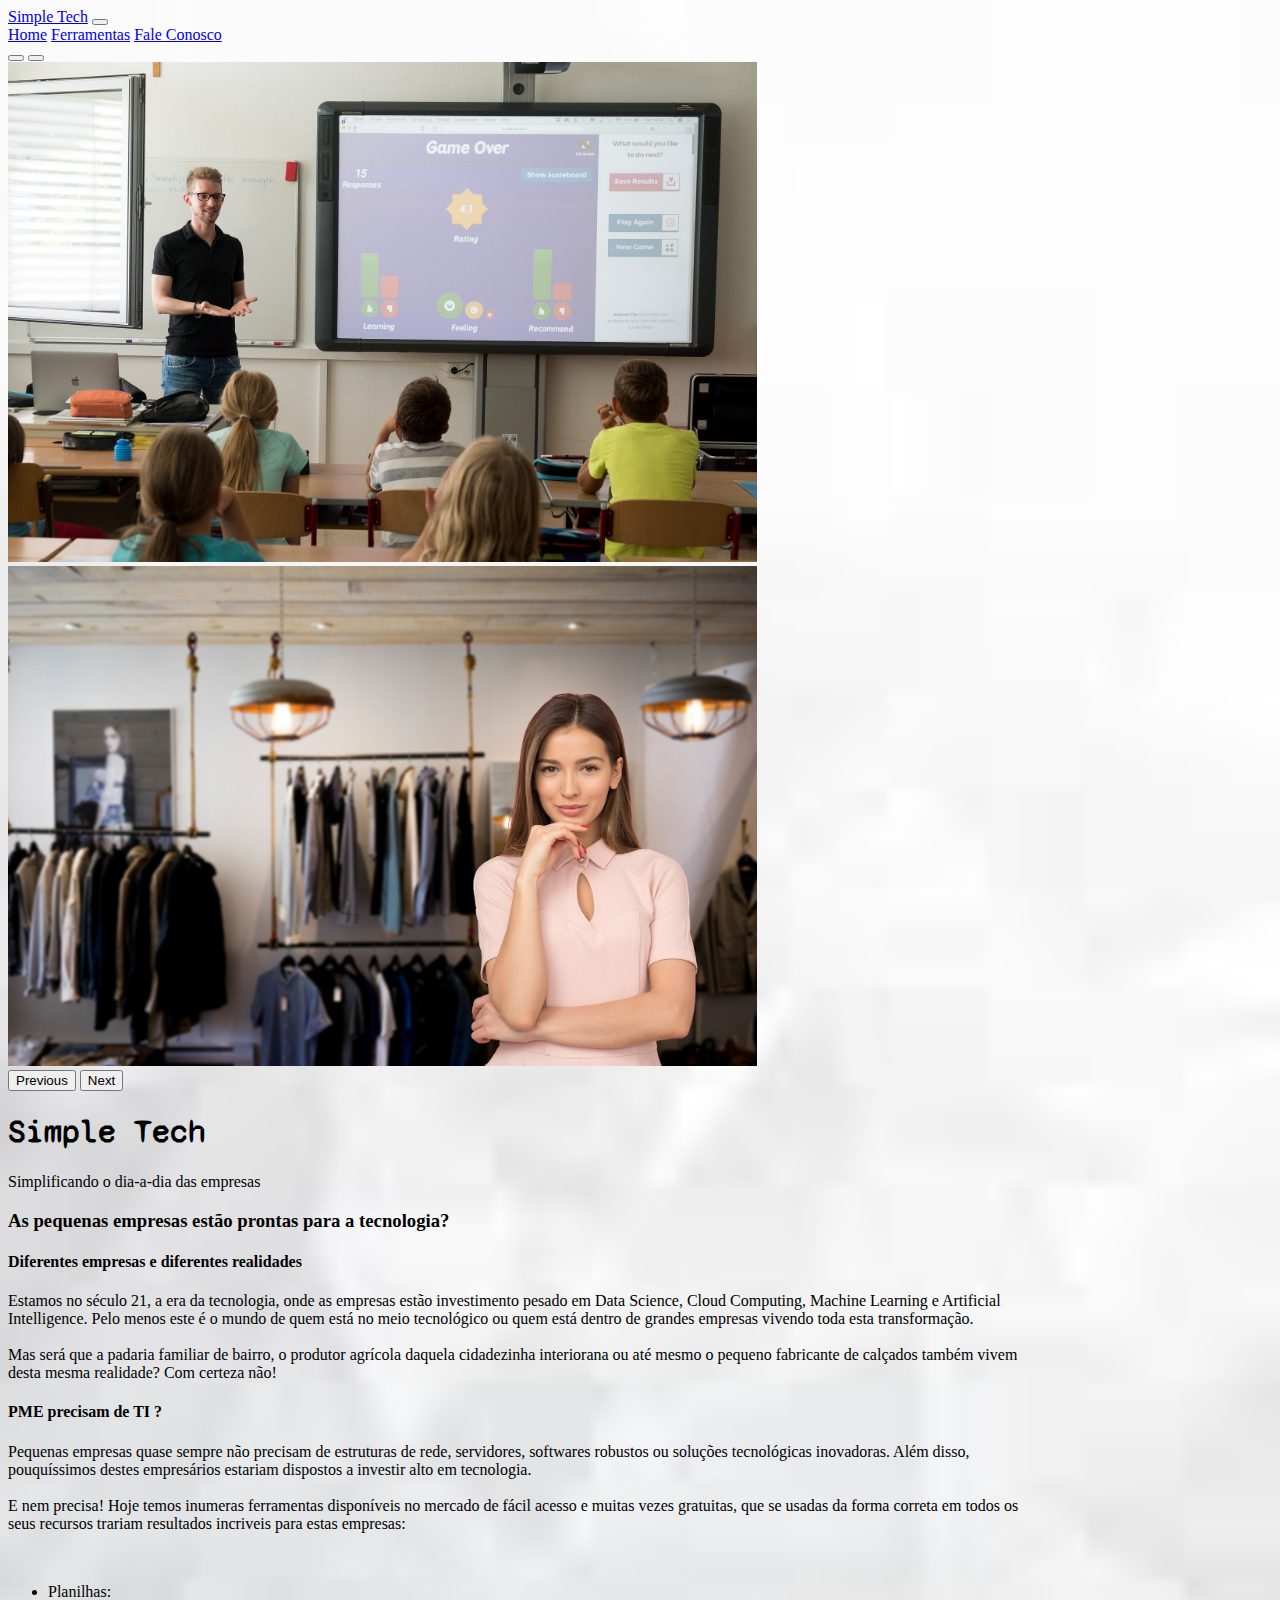
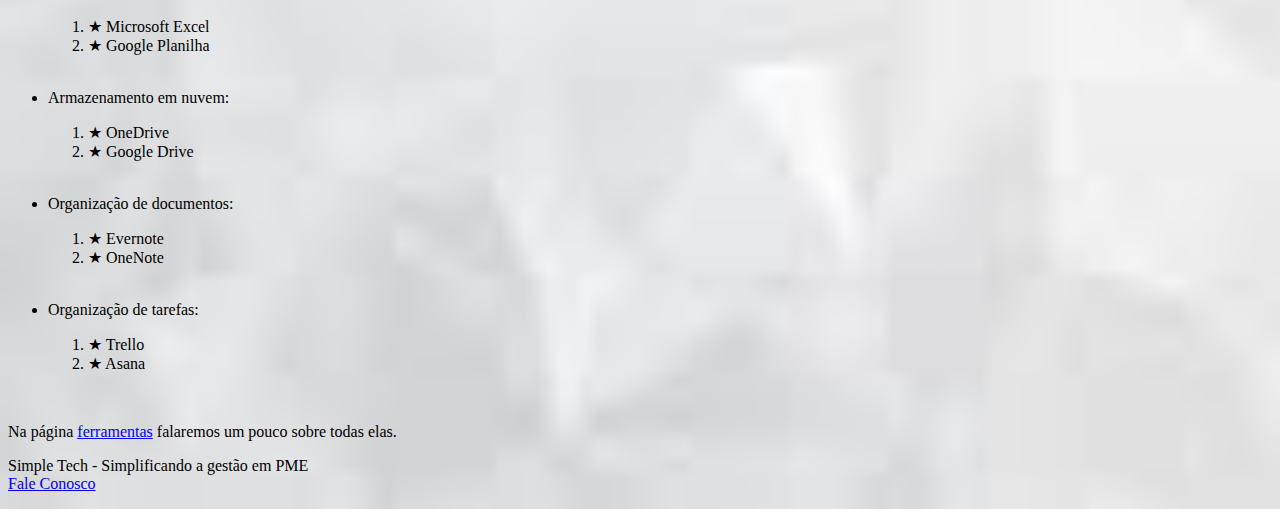
==== index.html @ 0b986d7b "primeira versão" ====
<!DOCTYPE html>
<html lang="pt-br">
<head>
    <title>Simple Tech</title>
    <meta charset="UTF-8">
    <meta name="viewport" content="width=device-width, initial-scale=1.0">
    <link rel="stylesheet" type="text/css" href="newstyle.css">
    <link href="https://cdn.jsdelivr.net/npm/bootstrap@5.0.0-beta3/dist/css/bootstrap.min.css" rel="stylesheet" integrity="sha384-eOJMYsd53ii+scO/bJGFsiCZc+5NDVN2yr8+0RDqr0Ql0h+rP48ckxlpbzKgwra6" crossorigin="anonymous">
    <link rel="preconnect" href="https://fonts.gstatic.com">
    <link href="https://fonts.googleapis.com/css2?family=Syne+Mono&display=swap" rel="stylesheet">
</head>
<body>
    <header>
        <nav class="navbar navbar-expand-lg navbar-light bg-light fixed-top">
            <div class="container-fluid">
              <a class="navbar-brand" href="index.html">Simple Tech</a>
              <button class="navbar-toggler" type="button" data-bs-toggle="collapse" data-bs-target="#navbarNavAltMarkup" aria-controls="navbarNavAltMarkup" aria-expanded="false" aria-label="Toggle navigation">
                <span class="navbar-toggler-icon"></span>
              </button>
              <div class="collapse navbar-collapse justify-content-end" id="navbarNavAltMarkup">
                <div class="navbar-nav">
                  <a class="nav-link active" aria-current="page" href="index.html">Home</a>
                  <a class="nav-link" href="ferramentas.html">Ferramentas</a>
                  <a class="nav-link" href="faleconosco.html">Fale Conosco</a>
                </div>
              </div>
            </div>
          </nav>
        <div id="carouselExampleIndicators" class="carousel slide" data-bs-ride="carousel">
            <div class="carousel-indicators">
              <button type="button" data-bs-target="#carouselExampleIndicators" data-bs-slide-to="0" class="active" aria-current="true" aria-label="Slide 1"></button>
              <button type="button" data-bs-target="#carouselExampleIndicators" data-bs-slide-to="1" aria-label="Slide 2"></button>
            </div>
            <div class="carousel-inner">
              <div class="carousel-item active">
                <img src="teacher-3765909_1920.jpg" class="d-block w-100 carrosel-img-01" alt="...">
              </div>
              <div class="carousel-item">
                <img src="woman-5467838_1920.jpg" class="d-block w-100 carrosel-img-02" alt="...">
              </div>
            </div>
            <button class="carousel-control-prev" type="button" data-bs-target="#carouselExampleIndicators" data-bs-slide="prev">
              <span class="carousel-control-prev-icon" aria-hidden="true"></span>
              <span class="visually-hidden">Previous</span>
            </button>
            <button class="carousel-control-next" type="button" data-bs-target="#carouselExampleIndicators" data-bs-slide="next">
              <span class="carousel-control-next-icon" aria-hidden="true"></span>
              <span class="visually-hidden">Next</span>
            </button>
          </div>
          <h1 class="text-center titulo-principal fs-1 mt-4" >Simple Tech</h1>
          <p class="text-center text-secondary fs-4 mb-4">Simplificando o dia-a-dia das empresas</p>
    </header>
    </header>
    <main class="texto-index">
        <h3>As pequenas empresas estão prontas para a tecnologia?</h1>

        <h4 class="subtitulo">Diferentes empresas e diferentes realidades</h2>
        <p>
            Estamos no século 21, a era da tecnologia, onde as empresas estão investimento pesado em Data Science, 
            Cloud Computing, Machine Learning e Artificial Intelligence. Pelo menos este é o mundo de quem está no
            meio tecnológico ou quem está dentro de grandes empresas vivendo toda esta transformação.<br><br>
            Mas será que a padaria familiar de bairro, o produtor agrícola daquela cidadezinha interiorana ou até 
            mesmo o pequeno fabricante de calçados também vivem desta mesma realidade? Com certeza não!</p>
        
            <h4 class="subtitulo">PME precisam de TI ?</h2>
            
        <p>
            Pequenas empresas quase sempre não precisam de estruturas de rede, servidores, softwares robustos ou 
            soluções tecnológicas inovadoras. Além disso, pouquíssimos destes empresários estariam dispostos a 
            investir alto em tecnologia.<br><br>
            E nem precisa! Hoje temos inumeras ferramentas disponíveis no mercado de fácil acesso e muitas vezes
            gratuitas, que se usadas da forma correta em todos os seus recursos trariam resultados incriveis para
            estas empresas:</p>
            <br>
    
        <ul>
            <li class="itens-index"><p>Planilhas:</p>
                <ol>
                    <li>★ Microsoft Excel</li>
                    <li>★ Google Planilha</li>
                </ol>
            </li><br>
            <li class="itens-index"><p>Armazenamento em nuvem:</p>
                <ol>
                    <li>★ OneDrive</li>
                    <li>★ Google Drive</li>
                </ol>
            </li><br>
            <li class="itens-index"><p>Organização de documentos:</p>
                <ol>
                    <li>★ Evernote</li>
                    <li>★ OneNote</li>
                </ol>
            </li><br>
            <li class="itens-index"><p>Organização de tarefas:</p>
                <ol>
                    <li>★ Trello</li>
                    <li>★ Asana</li>
                </ol>
            </li>
        </ul>
            
        <br>
        <p>Na página <a href="ferramentas.html">ferramentas</a> falaremos um pouco sobre todas elas.</p>
    </main>
    <footer>
        <p>Simple Tech - Simplificando a gestão em PME<br>
        <a href="faleconosco.html">Fale Conosco</a>
        </p>
    </footer>
    <!-- JavaScript Bundle with Popper -->
    <script src="https://cdn.jsdelivr.net/npm/bootstrap@5.0.0-beta3/dist/js/bootstrap.bundle.min.js" integrity="sha384-JEW9xMcG8R+pH31jmWH6WWP0WintQrMb4s7ZOdauHnUtxwoG2vI5DkLtS3qm9Ekf" crossorigin="anonymous"></script>
</body>
</html>
---- newstyle.css ----
body {
    background-image: url(images.jfif);
    background-repeat: no-repeat;
    background-size: auto 100%;
}

main {
    
    width: 80%;
}

.titulo-principal {
    font-family: 'Syne Mono', monospace;

}

.carrosel-img-01 {
    object-fit: cover;
    object-position: 0 0;
    height: 500px;
}

.carrosel-img-02 {
    object-fit: cover;
    height: 500px;
}
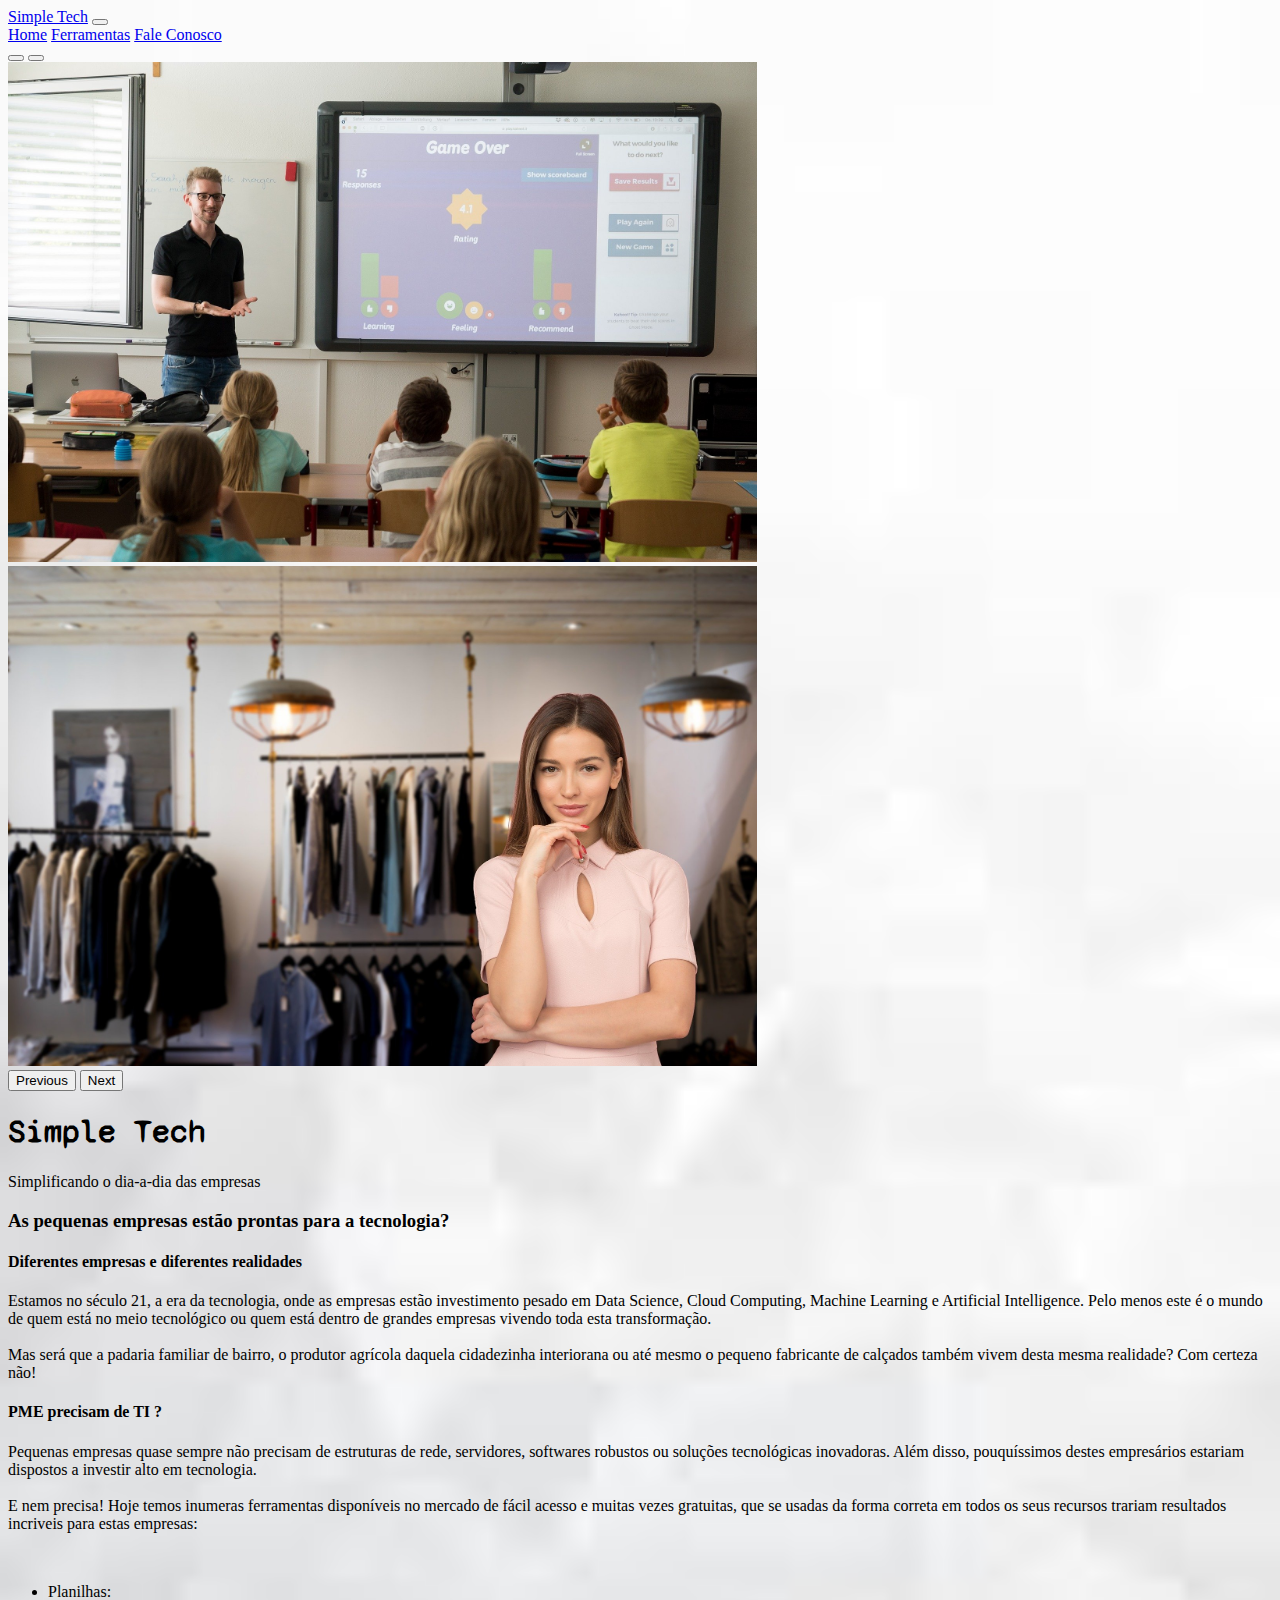
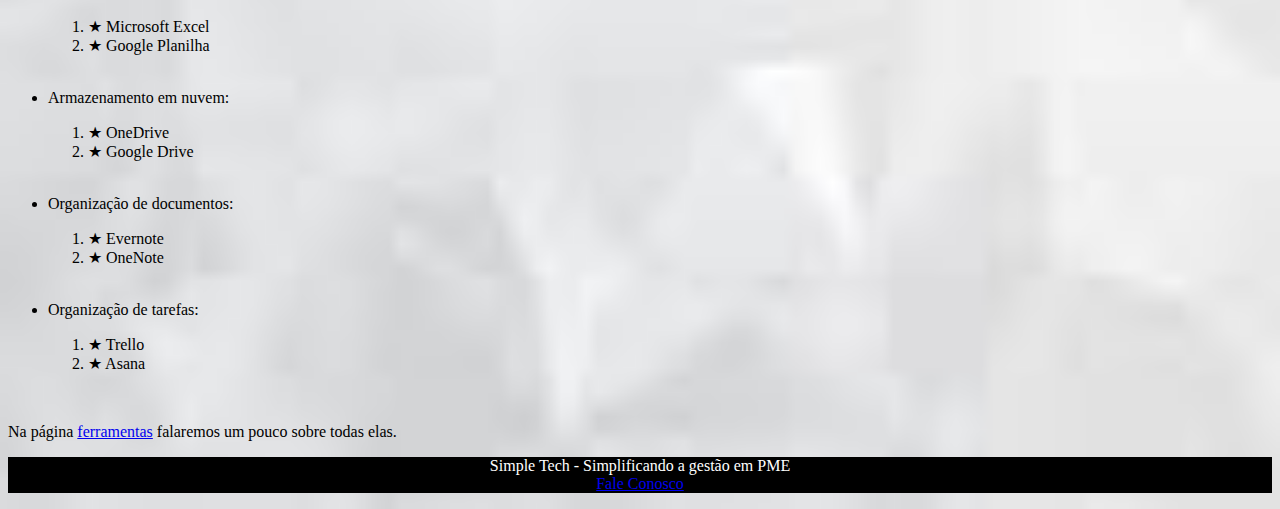
==== commit d80cb105: "Versão  Aula 5" ====
--- a/index.html
+++ b/index.html
@@ -52,10 +52,10 @@
           <p class="text-center text-secondary fs-4 mb-4">Simplificando o dia-a-dia das empresas</p>
     </header>
     </header>
-    <main class="texto-index">
+    <main class="container" >
         <h3>As pequenas empresas estão prontas para a tecnologia?</h1>
 
-        <h4 class="subtitulo">Diferentes empresas e diferentes realidades</h2>
+        <h4>Diferentes empresas e diferentes realidades</h2>
         <p>
             Estamos no século 21, a era da tecnologia, onde as empresas estão investimento pesado em Data Science, 
             Cloud Computing, Machine Learning e Artificial Intelligence. Pelo menos este é o mundo de quem está no
@@ -63,7 +63,7 @@
             Mas será que a padaria familiar de bairro, o produtor agrícola daquela cidadezinha interiorana ou até 
             mesmo o pequeno fabricante de calçados também vivem desta mesma realidade? Com certeza não!</p>
         
-            <h4 class="subtitulo">PME precisam de TI ?</h2>
+            <h4>PME precisam de TI ?</h2>
             
         <p>
             Pequenas empresas quase sempre não precisam de estruturas de rede, servidores, softwares robustos ou 
@@ -75,25 +75,25 @@
             <br>
     
         <ul>
-            <li class="itens-index"><p>Planilhas:</p>
+            <li><p>Planilhas:</p>
                 <ol>
                     <li>★ Microsoft Excel</li>
                     <li>★ Google Planilha</li>
                 </ol>
             </li><br>
-            <li class="itens-index"><p>Armazenamento em nuvem:</p>
+            <li><p>Armazenamento em nuvem:</p>
                 <ol>
                     <li>★ OneDrive</li>
                     <li>★ Google Drive</li>
                 </ol>
             </li><br>
-            <li class="itens-index"><p>Organização de documentos:</p>
+            <li><p>Organização de documentos:</p>
                 <ol>
                     <li>★ Evernote</li>
                     <li>★ OneNote</li>
                 </ol>
             </li><br>
-            <li class="itens-index"><p>Organização de tarefas:</p>
+            <li><p>Organização de tarefas:</p>
                 <ol>
                     <li>★ Trello</li>
                     <li>★ Asana</li>
@@ -104,8 +104,8 @@
         <br>
         <p>Na página <a href="ferramentas.html">ferramentas</a> falaremos um pouco sobre todas elas.</p>
     </main>
-    <footer>
-        <p>Simple Tech - Simplificando a gestão em PME<br>
+    <footer class="pt-4 pb-2 mt-5">
+        <p class="texto-footer">Simple Tech - Simplificando a gestão em PME<br>
         <a href="faleconosco.html">Fale Conosco</a>
         </p>
     </footer>
--- a/newstyle.css
+++ b/newstyle.css
@@ -4,14 +4,8 @@
     background-size: auto 100%;
 }
 
-main {
-    
-    width: 80%;
-}
-
 .titulo-principal {
     font-family: 'Syne Mono', monospace;
-
 }
 
 .carrosel-img-01 {
@@ -23,4 +17,14 @@
 .carrosel-img-02 {
     object-fit: cover;
     height: 500px;
+}
+
+footer {
+    background-color:rgb(0, 0, 0);
+    text-align: center;
+
+}
+
+.texto-footer {
+    color: white;
 }